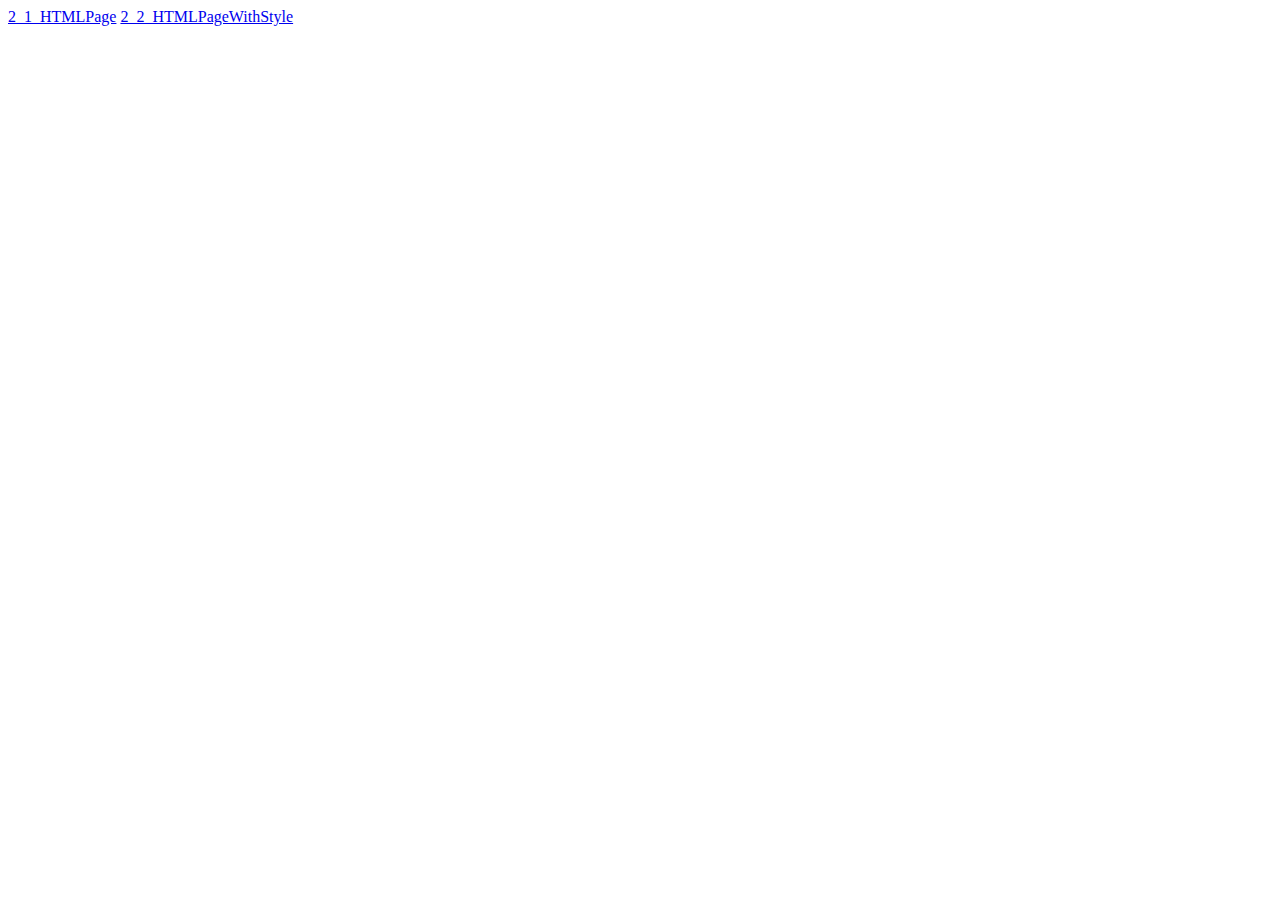
==== index.html @ 73bfa7ce "Add files via upload" ====
<! DOCTYPE html>
<html>
    <head>
        <title>웹프로그래밍_20211595_신수연</title>   
    </head>
    <body>
        <A href="chapter_2/2_1_HTMLPage.html">2_1_HTMLPage</A>
        <A href="chapter_2/2_2_HTMLPageWithStyle.html">2_2_HTMLPageWithStyle</A>
    </body>
</html>
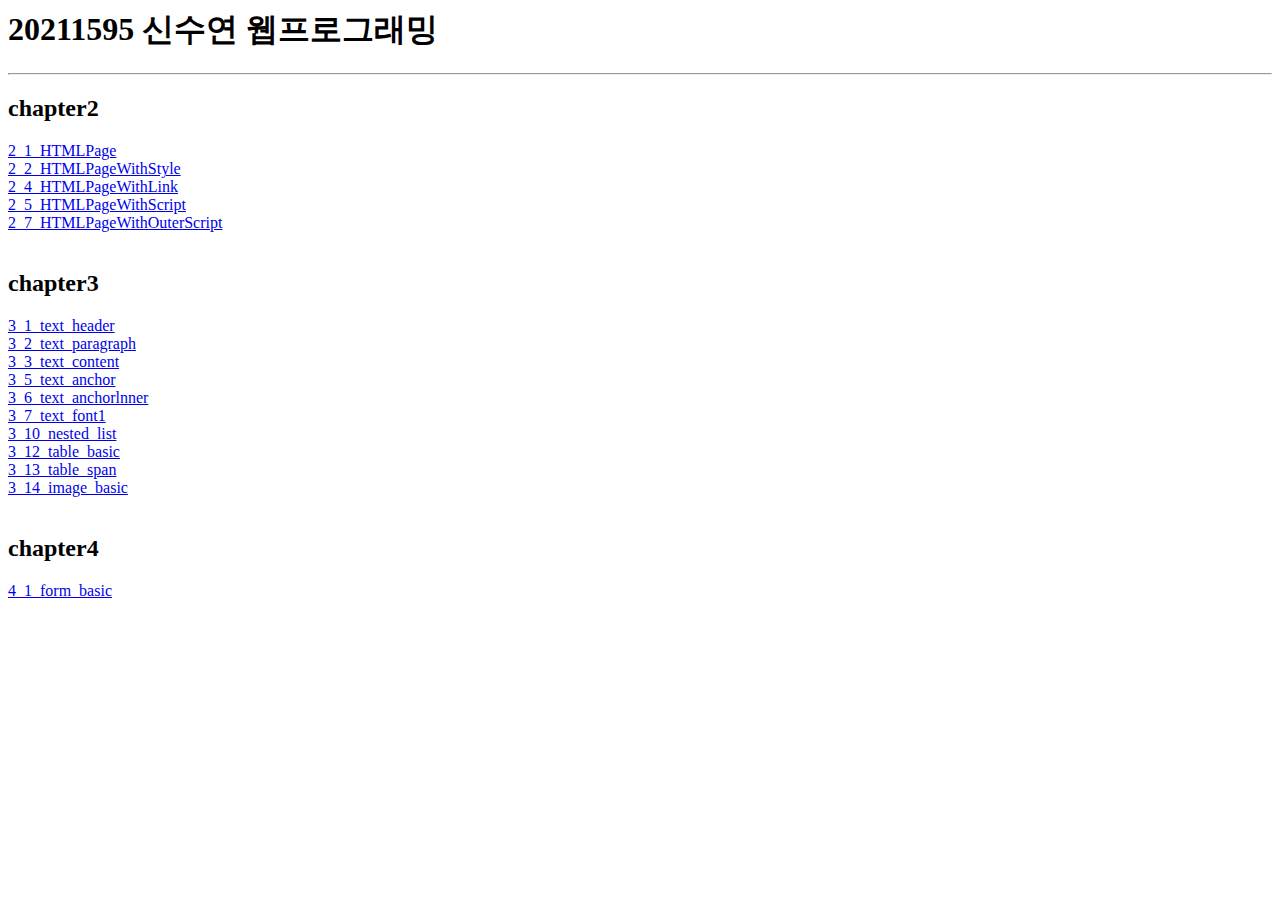
==== commit 6cbc009d: "Add files via upload" ====
--- a/index.html
+++ b/index.html
@@ -4,7 +4,33 @@
         <title>웹프로그래밍_20211595_신수연</title>   
     </head>
     <body>
-        <A href="chapter_2/2_1_HTMLPage.html">2_1_HTMLPage</A>
-        <A href="chapter_2/2_2_HTMLPageWithStyle.html">2_2_HTMLPageWithStyle</A>
+        <h1>20211595 신수연 웹프로그래밍</h1>
+        <hr />
+
+        <h2>chapter2</h2>
+        <a href="chapter_2/2_1_HTMLPage.html">2_1_HTMLPage</a><br>
+        <a href="chapter_2/2_2_HTMLPageWithStyle.html">2_2_HTMLPageWithStyle</a><br>
+        <a href="chapter_2/2_4_HTMLPageWithLink.html">2_4_HTMLPageWithLink</a><br>
+        <a href="chapter_2/2_5_HTMLPageWithScript.html">2_5_HTMLPageWithScript</a><br>
+        <a href="chapter_2/2_7_HTMLPageWithOuterScript.html">2_7_HTMLPageWithOuterScript</a><br>
+
+        <br />
+
+        <h2>chapter3</h2>
+        <a href="chapter_3/3_1_text_header.html">3_1_text_header</a><br>
+        <a href="chapter_3/3_2_text_paragraph.html">3_2_text_paragraph</a><br>
+        <a href="chapter_3/3_3_text_content.html">3_3_text_content</a><br>
+        <a href="chapter_3/3_5_text_anchor.html">3_5_text_anchor</a><br>
+        <a href="chapter_3/3_6_text_anchorlnner.html">3_6_text_anchorlnner</a><br>
+        <a href="chapter_3/3_7_text_font1.html">3_7_text_font1</a><br>
+        <a href="chapter_3/3_10_nested_list.html">3_10_nested_list</a><br>
+        <a href="chapter_3/3_12_table_basic.html">3_12_table_basic</a><br>
+        <a href="chapter_3/3_13_table_span.html">3_13_table_span</a><br>
+        <a href="chapter_3/3_14_image_basic.html">3_14_image_basic</a><br>
+
+        <br />
+        <h2>chapter4</h2>
+        <a href="chapter_4/4_1_form_basic.html">4_1_form_basic</a><br>
+
     </body>
 </html>